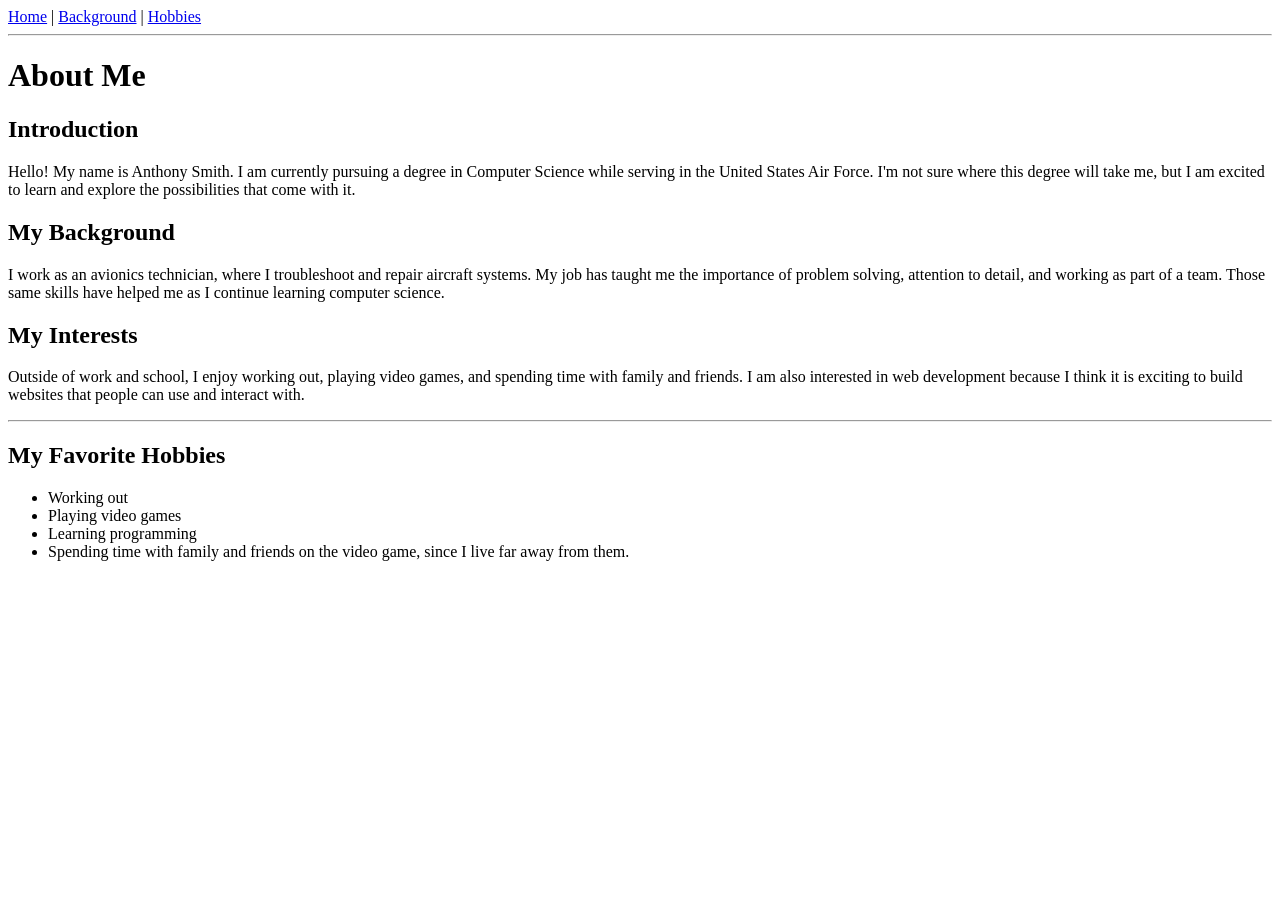
==== index.html @ f2339678 "Add files via upload" ====
<!DOCTYPE html>
<html lang="en">

<head>
    <meta charset="UTF-8">
    <meta name="viewport" content="width=device-width, initial-scale=1.0">
    <title>Anthony Smith</title>
</head>

<body>

    <a href="index.html">Home</a> |
    <a href="background.html">Background</a> |
    <a href="hobbies.html">Hobbies</a>

    <hr>

    <h1>About Me</h1>

    <h2>Introduction</h2>

    <p>
        Hello! My name is Anthony Smith. I am currently pursuing a degree in
        Computer Science while serving in the United States Air Force. I'm not sure where this degree will take me, but I am excited to learn and explore the possibilities that come with it.
    </p>

    <h2>My Background</h2>

    <p>
        I work as an avionics technician, where I troubleshoot and repair
        aircraft systems. My job has taught me the importance of problem solving,
        attention to detail, and working as part of a team. Those same skills
        have helped me as I continue learning computer science. 
    </p>

    <h2>My Interests</h2>

    <p>
        Outside of work and school, I enjoy working out, playing video games,
        and spending time with family and friends. I am also interested in web
        development because I think it is exciting to build websites that people
        can use and interact with.
    </p>

    <hr>

    <h2>My Favorite Hobbies</h2>

    <ul>
        <li>Working out</li>
        <li>Playing video games</li>
        <li>Learning programming</li>
        <li>Spending time with family and friends on the video game, since I live far away from them.</li>
    </ul>

</body>

</html>
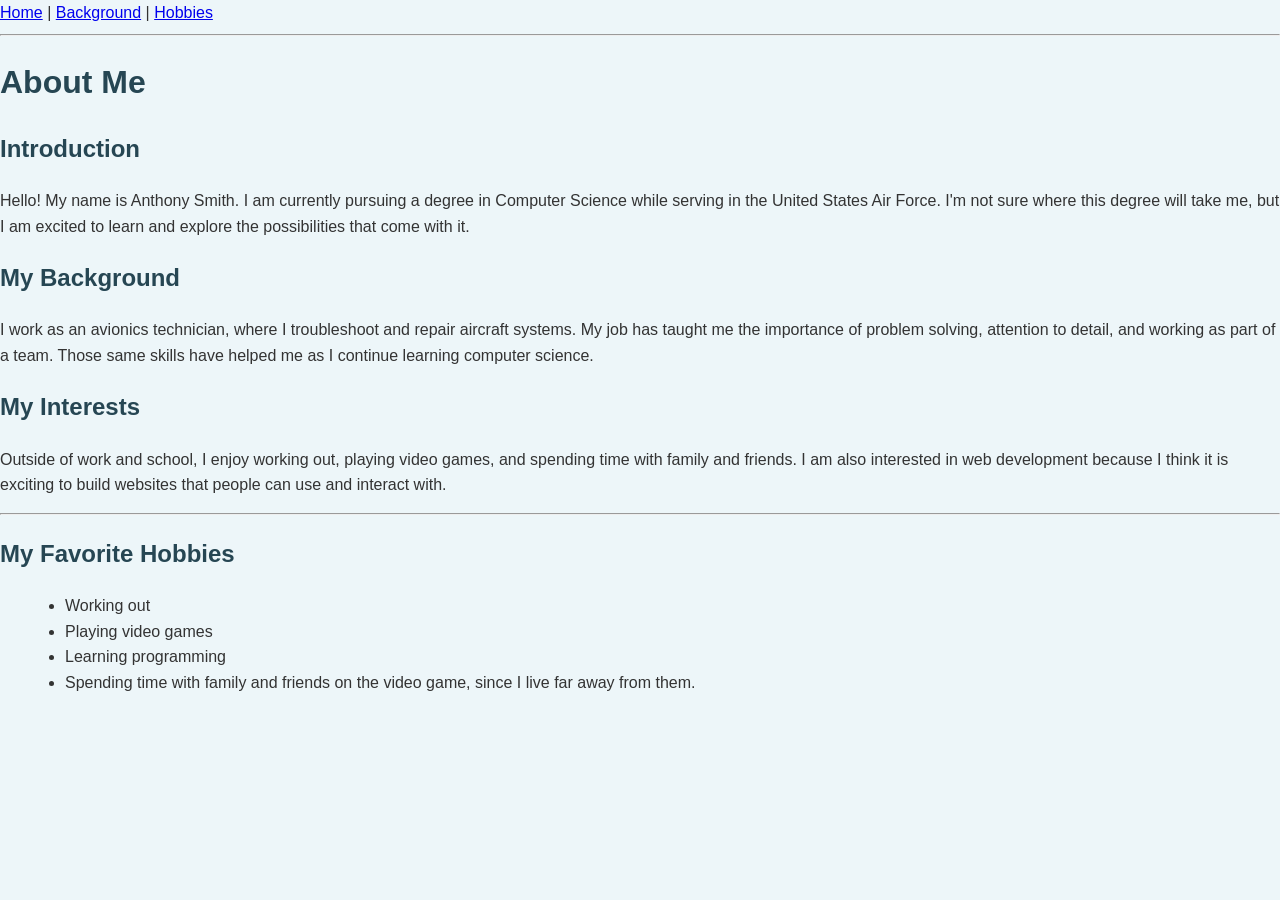
==== commit 511034d7: "commit" ====
--- a/index.html
+++ b/index.html
@@ -5,6 +5,10 @@
     <meta charset="UTF-8">
     <meta name="viewport" content="width=device-width, initial-scale=1.0">
     <title>Anthony Smith</title>
+    <meta charset="UTF-8">
+    <title>...</title>
+    <link rel="stylesheet" href="styles.css">
+
 </head>
 
 <body>
--- a/styles.css
+++ b/styles.css
@@ -0,0 +1,78 @@
+/* General page styling */
+body {
+    font-family: Arial, Helvetica, sans-serif;
+    background-color: #edf6f9;
+    color: #333333;
+    margin: 0;
+    line-height: 1.6;
+}
+
+/* Header */
+header {
+    background-color: #264653;
+    color: white;
+    padding: 20px;
+    text-align: center;
+}
+
+/* Navigation */
+nav {
+    margin-top: 10px;
+}
+
+nav a {
+    color: white;
+    text-decoration: none;
+    font-weight: bold;
+    margin: 0 10px;
+}
+
+nav a:hover {
+    text-decoration: underline;
+}
+
+/* Main content */
+main {
+    max-width: 900px;
+    margin: 30px auto;
+    padding: 20px;
+    background-color: white;
+    border: 2px solid #cccccc;
+    border-radius: 8px;
+}
+
+/* Headings */
+h1,
+h2 {
+    color: #264653;
+}
+
+/* Paragraphs */
+p {
+    margin-bottom: 15px;
+}
+
+/* Lists */
+ul,
+ol {
+    margin-left: 25px;
+}
+
+/* Images */
+img {
+    display: block;
+    max-width: 100%;
+    height: auto;
+    margin: 20px auto;
+    border: 3px solid #264653;
+    border-radius: 8px;
+}
+
+/* Footer */
+footer {
+    background-color: #264653;
+    color: white;
+    text-align: center;
+    padding: 15px;
+    margin-top: 30px;
+}
